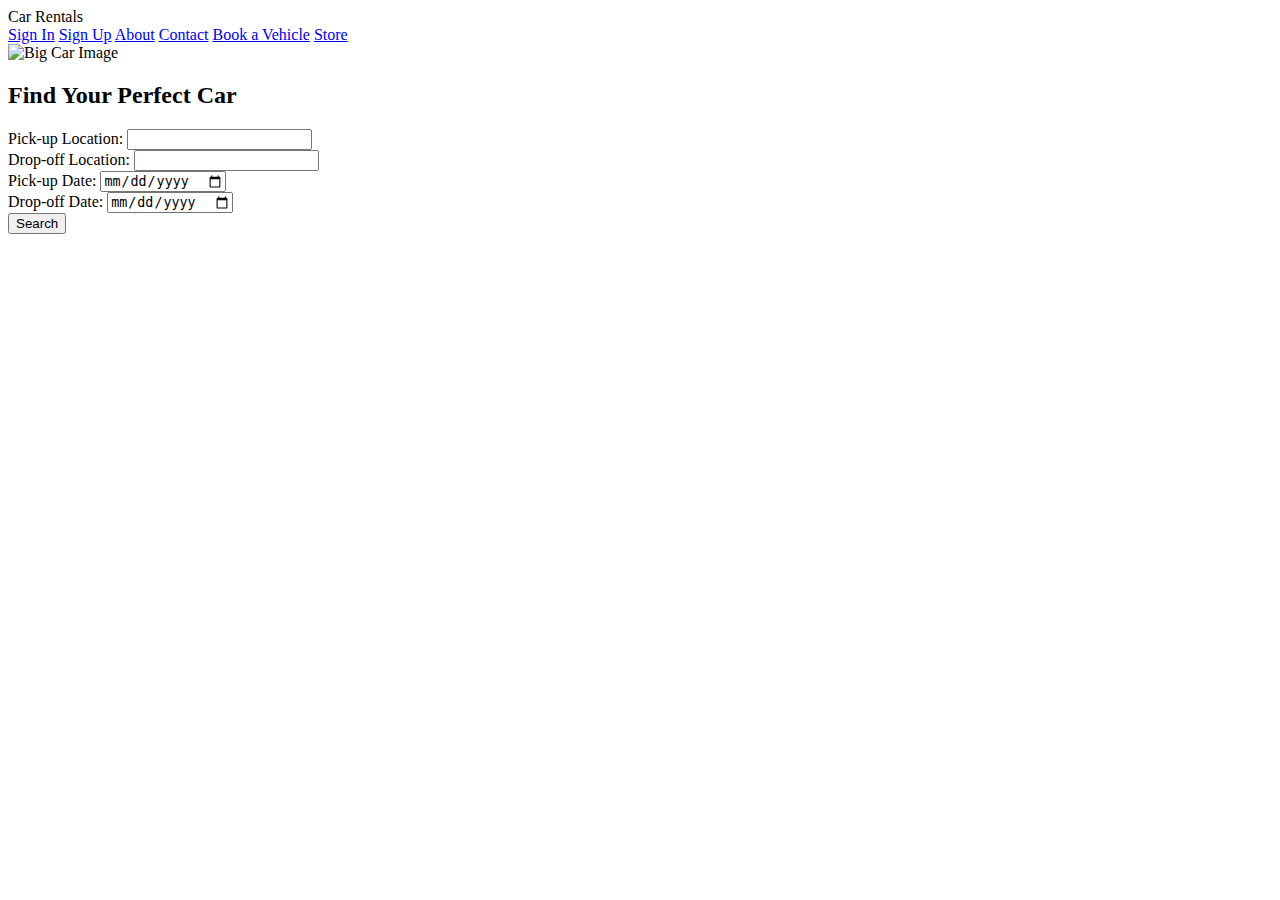
==== index.html @ 350a82ae "Add files via upload" ====
<!DOCTYPE html>
<html lang="en">
<head>
    <meta charset="UTF-8">
    <meta name="viewport" content="width=device-width, initial-scale=1.0">
    <title>Car Rentals - Home</title>
    <link rel="stylesheet" href="style.css">
</head>
<body>
    <header>
        <div class="logo">Car Rentals</div>
        <nav class="top-right-nav">
            <a href="signin.html">Sign In</a>
            <a href="signup.html">Sign Up</a>
            <a href="about.html">About</a>
            <a href="contact.html">Contact</a>
            <a href="book.html">Book a Vehicle</a>
            <a href="store.html">Store</a>
        </nav>
    </header>
    <main>
        <section class="hero">
            <img src="https://images.pexels.com/photos/3729464/pexels-photo-3729464.jpeg?cs=srgb&dl=pexels-mikebirdy-3729464.jpg&fm=jpg" alt="Big Car Image" class="hero-img">
            <div class="booking-form-overlay">
                <h2>Find Your Perfect Car</h2>
                <form action="book.html" method="get">
                    <div class="form-group">
                        <label for="pickup-location">Pick-up Location:</label>
                        <input type="text" id="pickup-location" name="pickup-location" required>
                    </div>
                    <div class="form-group">
                        <label for="dropoff-location">Drop-off Location:</label>
                        <input type="text" id="dropoff-location" name="dropoff-location" required>
                    </div>
                    <div class="form-group">
                        <label for="pickup-date">Pick-up Date:</label>
                        <input type="date" id="pickup-date" name="pickup-date" required>
                    </div>
                    <div class="form-group">
                        <label for="dropoff-date">Drop-off Date:</label>
                        <input type="date" id="dropoff-date" name="dropoff-date" required>
                    </div>
                    
                    <button type="submit" class="search-btn">Search</button>
                </form>
            </div>
        </section>
    </main>
</body>
</html>
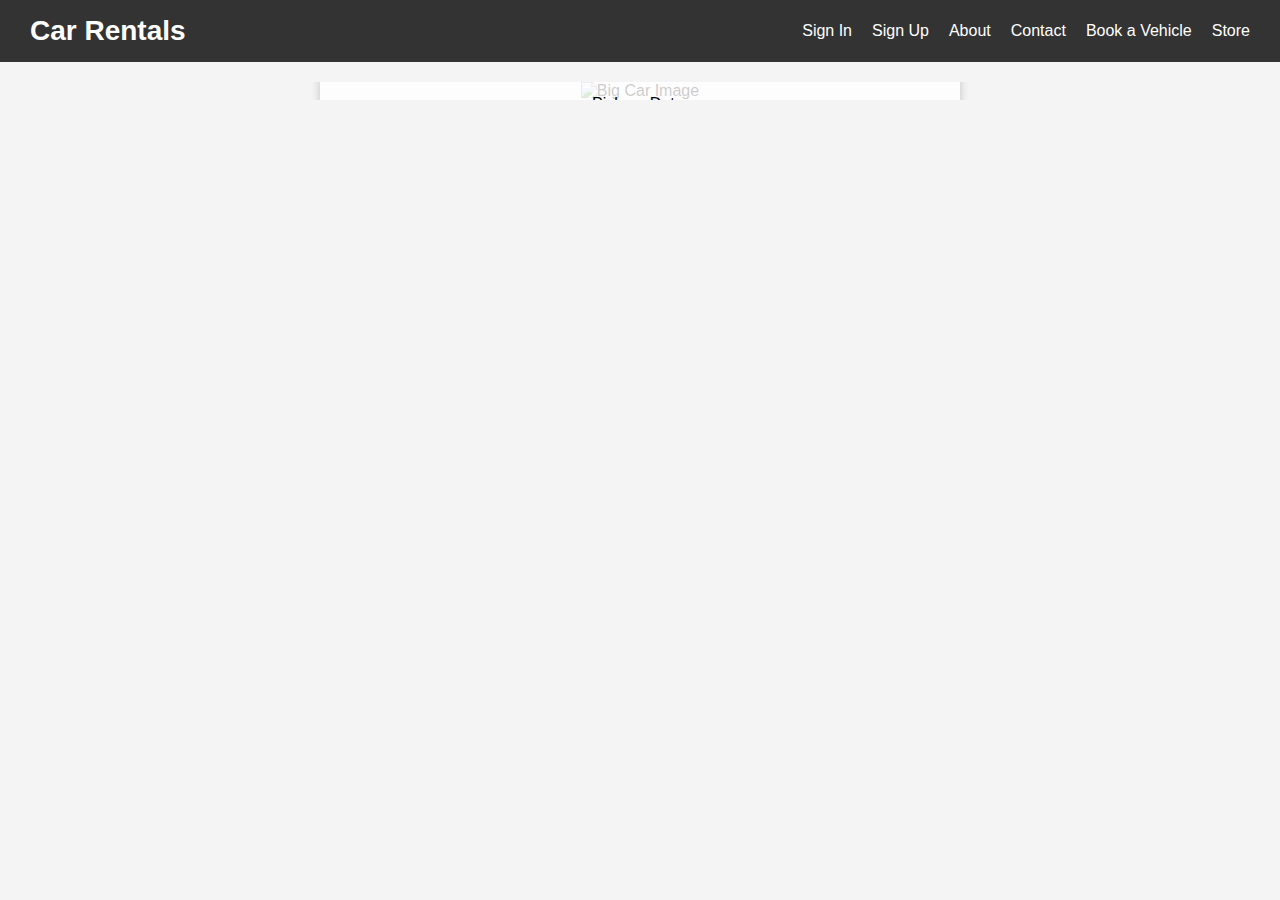
==== commit 6bcd0ad7: "Initial commit" ====
--- a/index.html
+++ b/index.html
@@ -1,55 +1,55 @@
-<!DOCTYPE html>
-<html lang="en">
-<head>
-    <meta charset="UTF-8">
-    <meta name="viewport" content="width=device-width, initial-scale=1.0">
-    <title>Car Rentals - Home</title>
-    <link rel="stylesheet" href="style.css">
-</head>
-<body>
-    <header>
-        <div class="logo">Car Rentals</div>
-        <nav class="top-right-nav">
-            <a href="signin.html">Sign In</a>
-            <a href="signup.html">Sign Up</a>
-            <a href="about.html">About</a>
-            <a href="contact.html">Contact</a>
-            <a href="book.html">Book a Vehicle</a>
-            <a href="store.html">Store</a>
-        </nav>
-    </header>
-    <main>
-        <section class="hero">
-            <img src="https://images.pexels.com/photos/3729464/pexels-photo-3729464.jpeg?cs=srgb&dl=pexels-mikebirdy-3729464.jpg&fm=jpg" alt="Big Car Image" class="hero-img">
-            <div class="booking-form-overlay">
-                <h2>Find Your Perfect Car</h2>
-                <form action="book.html" method="get">
-                    <div class="form-group">
-                        <label for="pickup-location">Pick-up Location:</label>
-                        <input type="text" id="pickup-location" name="pickup-location" required>
-                    </div>
-                    <div class="form-group">
-                        <label for="dropoff-location">Drop-off Location:</label>
-                        <input type="text" id="dropoff-location" name="dropoff-location" required>
-                    </div>
-                    <div class="form-group">
-                        <label for="pickup-date">Pick-up Date:</label>
-                        <input type="date" id="pickup-date" name="pickup-date" required>
-                    </div>
-                    <div class="form-group">
-                        <label for="dropoff-date">Drop-off Date:</label>
-                        <input type="date" id="dropoff-date" name="dropoff-date" required>
-                    </div>
-                    
-                    <button type="submit" class="search-btn">Search</button>
-                </form>
-            </div>
-        </section>
-    </main>
-</body>
-</html>
-
-            
-
-
-
+<!DOCTYPE html>
+<html lang="en">
+<head>
+    <meta charset="UTF-8">
+    <meta name="viewport" content="width=device-width, initial-scale=1.0">
+    <title>Car Rentals - Home</title>
+    <link rel="stylesheet" href="style.css">
+</head>
+<body>
+    <header>
+        <div class="logo">Car Rentals</div>
+        <nav class="top-right-nav">
+            <a href="signin.html">Sign In</a>
+            <a href="signup.html">Sign Up</a>
+            <a href="about.html">About</a>
+            <a href="contact.html">Contact</a>
+            <a href="book.html">Book a Vehicle</a>
+            <a href="store.html">Store</a>
+        </nav>
+    </header>
+    <main>
+        <section class="hero">
+            <img src="https://images.pexels.com/photos/3729464/pexels-photo-3729464.jpeg?cs=srgb&dl=pexels-mikebirdy-3729464.jpg&fm=jpg" alt="Big Car Image" class="hero-img">
+            <div class="booking-form-overlay">
+                <h2>Find Your Perfect Car</h2>
+                <form action="book.html" method="get">
+                    <div class="form-group">
+                        <label for="pickup-location">Pick-up Location:</label>
+                        <input type="text" id="pickup-location" name="pickup-location" required>
+                    </div>
+                    <div class="form-group">
+                        <label for="dropoff-location">Drop-off Location:</label>
+                        <input type="text" id="dropoff-location" name="dropoff-location" required>
+                    </div>
+                    <div class="form-group">
+                        <label for="pickup-date">Pick-up Date:</label>
+                        <input type="date" id="pickup-date" name="pickup-date" required>
+                    </div>
+                    <div class="form-group">
+                        <label for="dropoff-date">Drop-off Date:</label>
+                        <input type="date" id="dropoff-date" name="dropoff-date" required>
+                    </div>
+                    
+                    <button type="submit" class="search-btn">Search</button>
+                </form>
+            </div>
+        </section>
+    </main>
+</body>
+</html>
+
+            
+
+
+
--- a/style.css
+++ b/style.css
@@ -0,0 +1,290 @@
+body {
+    font-family: Arial, sans-serif;
+    background-color: #f4f4f4;
+    margin: 0;
+    padding: 0;
+}
+
+header {
+    background-color: #333;
+    color: white;
+    padding: 15px 30px;
+    display: flex;
+    justify-content: space-between;
+    align-items: center;
+}
+
+.logo {
+    font-size: 28px;
+    font-weight: bold;
+}
+
+.top-right-nav {
+    display: flex;
+}
+
+.top-right-nav a {
+    color: white;
+    margin-left: 20px;
+    text-decoration: none;
+    font-size: 16px;
+    font-weight: 500;
+}
+
+main {
+    padding: 20px;
+}
+
+h2 {
+    text-align: center;
+    margin-bottom: 20px;
+}
+
+/* About page styles */
+.about {
+    display: flex;
+    flex-direction: column;
+    align-items: center;
+    text-align: center;
+    margin: 20px;
+}
+
+.about-img {
+    width: 100%;
+    max-width: 800px;
+    height: auto;
+    border-radius: 10px;
+    margin-bottom: 20px;
+}
+
+.about-content {
+    background: white;
+    border-radius: 10px;
+    box-shadow: 0 0 15px rgba(0, 0, 0, 0.1);
+    padding: 20px;
+    max-width: 800px;
+    margin: 0 auto;
+}
+
+.about-content h2 {
+    margin-bottom: 20px;
+    font-size: 28px;
+    font-weight: bold;
+}
+
+.about-content p {
+    margin-bottom: 20px;
+    font-size: 16px;
+    line-height: 1.5;
+}
+
+.about-content ul {
+    list-style-type: disc;
+    margin: 0;
+    padding: 0;
+    font-size: 16px;
+}
+
+.about-content ul li {
+    margin-bottom: 10px;
+}
+
+.about-content ul li strong {
+    color: #007bff;
+}
+
+/* Hero section styles */
+.hero {
+    position: relative;
+    text-align: center;
+    overflow: hidden;
+}
+
+.hero-img {
+    width: 100%;
+    height: auto;
+    max-height: 100vh;
+    object-fit: cover;
+}
+
+.booking-form-overlay {
+    position: absolute;
+    top: 50%;
+    left: 50%;
+    transform: translate(-50%, -50%);
+    background: rgba(255, 255, 255, 0.8);
+    padding: 20px;
+    border-radius: 10px;
+    box-shadow: 0 0 10px rgba(0, 0, 0, 0.2);
+    width: 90%;
+    max-width: 600px;
+}
+
+.booking-form-overlay h2 {
+    margin-top: 0;
+}
+
+.booking-form-overlay .form-group {
+    margin-bottom: 15px;
+}
+
+.booking-form-overlay .form-group label {
+    display: block;
+    margin-bottom: 5px;
+}
+
+.booking-form-overlay .form-group input,
+.booking-form-overlay .form-group select {
+    width: 100%;
+    padding: 8px;
+    border: 1px solid #ccc;
+    border-radius: 4px;
+}
+
+.booking-form-overlay .search-btn {
+    background-color: #007bff;
+    color: white;
+    border: none;
+    padding: 10px;
+    border-radius: 4px;
+    cursor: pointer;
+}
+
+.booking-form-overlay .search-btn:hover {
+    background-color: #0056b3;
+}
+
+/* Search results styles */
+.search-results {
+    margin: 20px;
+}
+
+.search-results .vehicle {
+    background: white;
+    border-radius: 10px;
+    box-shadow: 0 0 10px rgba(0, 0, 0, 0.1);
+    margin-bottom: 20px;
+    padding: 15px;
+    text-align: center;
+}
+
+.search-results .vehicle img {
+    width: 100%;
+    border-radius: 10px;
+    margin-bottom: 10px;
+}
+
+/* Contact page styles */
+.contact {
+    position: relative;
+    text-align: center;
+}
+
+.contact-background {
+    background-image: url('contact-background.jpg'); /* Replace with your background image */
+    background-size: cover;
+    background-position: center;
+    background-repeat: no-repeat;
+    padding: 100px 20px;
+}
+
+.contact-content {
+    background: rgba(255, 255, 255, 0.9);
+    border-radius: 10px;
+    padding: 20px;
+    max-width: 600px;
+    margin: 0 auto;
+}
+
+.contact-content h2 {
+    margin-bottom: 20px;
+    font-size: 28px;
+    font-weight: bold;
+}
+
+.contact-content .form-group {
+    margin-bottom: 15px;
+}
+
+.contact-content .form-group label {
+    display: block;
+    margin-bottom: 5px;
+}
+
+.contact-content .form-group input {
+    width: 100%;
+    padding: 8px;
+    border: 1px solid #ccc;
+    border-radius: 4px;
+}
+
+.contact-content .submit-btn {
+    background-color: #007bff;
+    color: white;
+    border: none;
+    padding: 10px;
+    border-radius: 4px;
+    cursor: pointer;
+}
+
+.contact-content .submit-btn:hover {
+    background-color: #0056b3;
+}
+
+/* Store page styles */
+.store {
+    padding: 20px;
+    background-color: #f4f4f4;
+}
+
+.product-container {
+    display: flex;
+    justify-content: space-between;
+    gap: 20px;
+    flex-wrap: nowrap; /* Prevent wrapping of items */
+}
+
+.product {
+    background: white;
+    border-radius: 10px;
+    box-shadow: 0 0 10px rgba(0, 0, 0, 0.1);
+    text-align: center;
+    flex: 1; /* Ensure all products take up equal space */
+    max-width: calc(33.333% - 20px); /* Ensure three products fit in a row */
+    margin-bottom: 20px;
+    padding: 15px;
+}
+
+.product img {
+    width: 100%;
+    height: auto;
+    border-radius: 10px;
+}
+
+.product h3 {
+    margin: 15px 0 10px;
+    font-size: 18px;
+}
+
+.product p {
+    margin: 5px 0;
+}
+
+.add-to-cart {
+    background-color: #007bff;
+    color: white;
+    border: none;
+    padding: 10px;
+    border-radius: 4px;
+    cursor: pointer;
+}
+
+.add-to-cart:hover {
+    background-color: #0056b3;
+}
+
+
+
+
+
+
